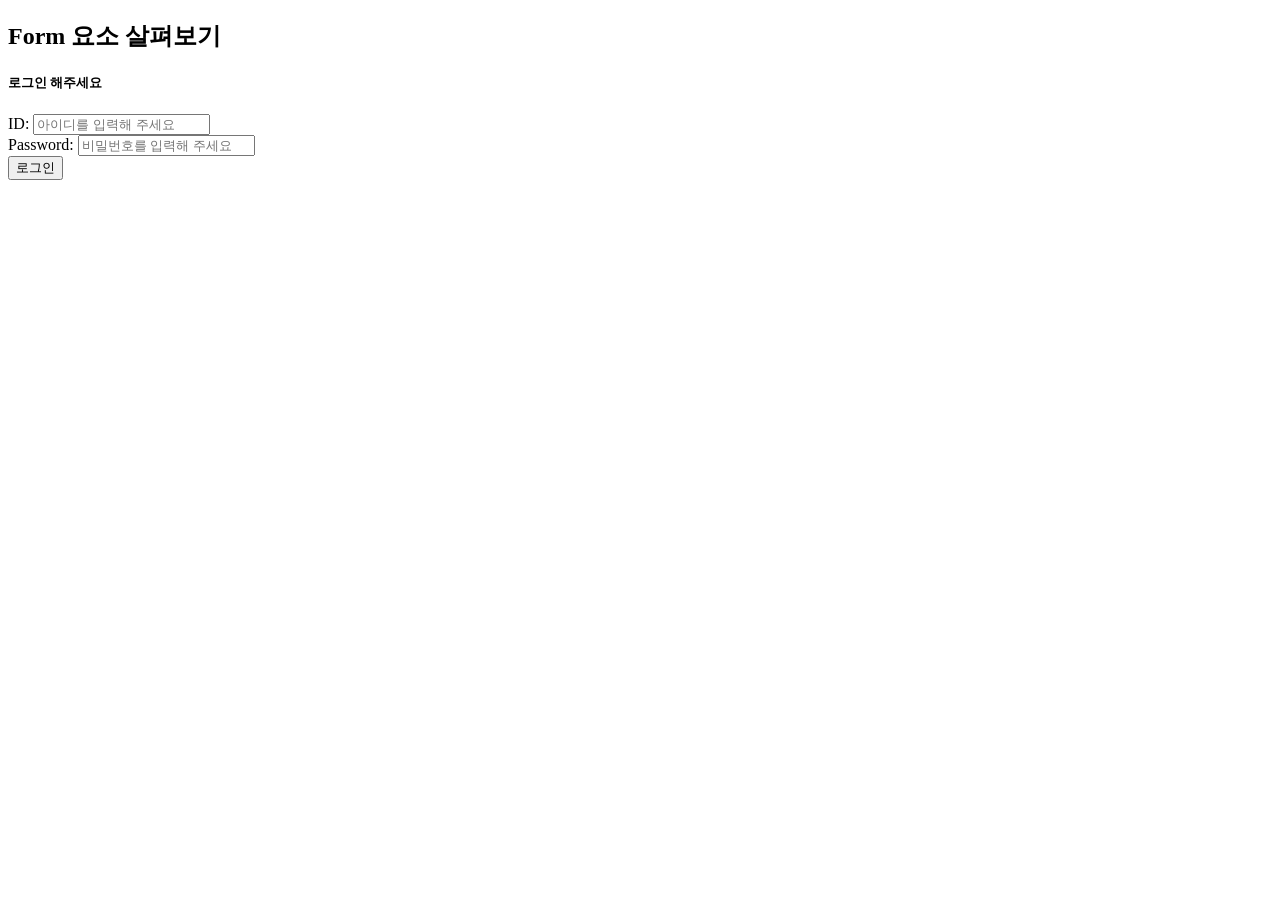
==== form.html @ 81cb3011 "로그인 폼 만들기" ====
<!DOCTYPE html>
<html lang="ko">
  <head>
    <meta charset="UTF-8" />
    <meta name="viewport" content="width=device-width, initial-scale=1.0" />
    <title>Form요소</title>
  </head>
  <body>
    <h2>Form 요소 살펴보기</h2>

    <!-- 로그인 박스 -->
    <form>
      <h5>로그인 해주세요</h5>
      <div>
        ID:
        <input
          type="text"
          name="userID"
          id=""
          placeholder="아이디를 입력해 주세요"
          required
        />
      </div>
      <div>
        Password:
        <input
          type="password"
          name="userPassword"
          id=""
          placeholder="비밀번호를 입력해 주세요"
          required
        />
      </div>
      <input type="submit" value="로그인" />
      <!-- // 아래거는 나중에 -->
      <!-- <button type="submit">로그인</button> -->
    </form>
  </body>
</html>
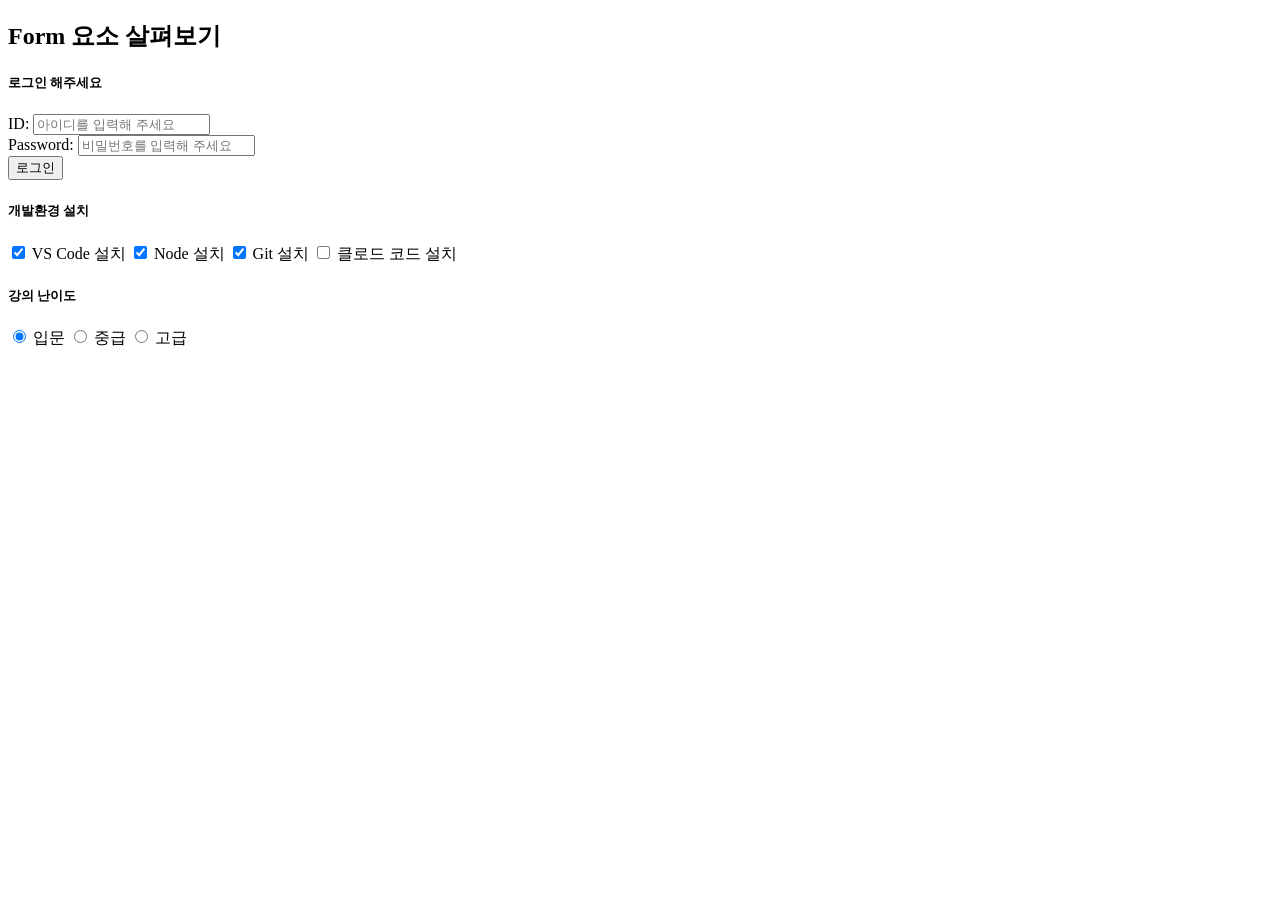
==== commit ba4868d8: "html 학습 > 체크박스, 라디오" ====
--- a/form.html
+++ b/form.html
@@ -12,21 +12,21 @@
     <form>
       <h5>로그인 해주세요</h5>
       <div>
-        ID:
+        <label for="userID">ID:</label>
         <input
           type="text"
           name="userID"
-          id=""
+          id="userID"
           placeholder="아이디를 입력해 주세요"
           required
         />
       </div>
       <div>
-        Password:
+        <label for="userPassword">Password:</label>
         <input
           type="password"
           name="userPassword"
-          id=""
+          id="userPassword"
           placeholder="비밀번호를 입력해 주세요"
           required
         />
@@ -35,5 +35,53 @@
       <!-- // 아래거는 나중에 -->
       <!-- <button type="submit">로그인</button> -->
     </form>
+
+    <form>
+      <!-- 체크박스 -->
+      <h5>개발환경 설치</h5>
+      <input
+        type="checkbox"
+        name="setup"
+        id="setup-vscode"
+        value="vscode"
+        checked
+      />
+      <label for="setup-vscode">VS Code 설치</label>
+
+      <input
+        type="checkbox"
+        name="setup"
+        id="setup-node"
+        value="node"
+        checked
+      />
+      <label for="setup-node">Node 설치</label>
+
+      <input type="checkbox" name="setup" id="setup-git" value="git" checked />
+      <label for="setup-git">Git 설치</label>
+
+      <input
+        type="checkbox"
+        name="setup"
+        id="setup-claudecode"
+        value="claudecode"
+      />
+      <label for="setup-claudecode">클로드 코드 설치</label>
+
+      <!-- 라디오 -->
+      <h5>강의 난이도</h5>
+      <input
+        type="radio"
+        name="level"
+        id="level-beginner"
+        value="beginner"
+        checked
+      />
+      <label for="level-beginner">입문</label>
+      <input type="radio" name="level" id="level-middle" value="middle" />
+      <label for="level-middle">중급</label>
+      <input type="radio" name="level" id="level-advanced" value="advanced" />
+      <label for="level-advanced">고급</label>
+    </form>
   </body>
 </html>
